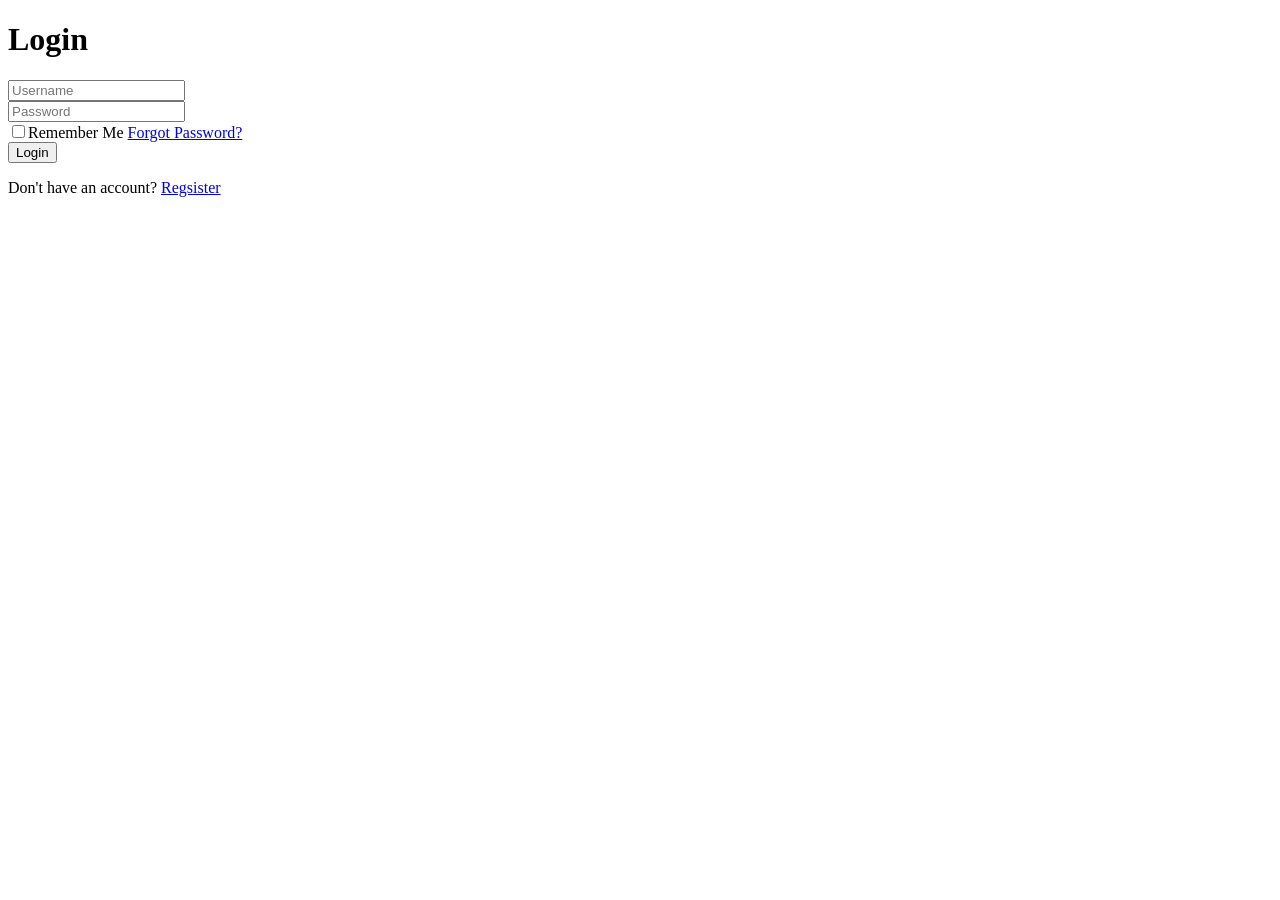
==== login page/index.html @ b5a9ab73 "html done" ====
<!DOCTYPE html>
<html lang="en">
<head>
    <meta charset="UTF-8">
    <meta name="viewport" content="width=device-width, initial-scale=1.0">
    <title>Document</title>
    <link rel="stylesheet" href="style.css">
</head>
<body>
    <div class="wrapper">
        <form action="">
        <h1>Login</h1>
        <div class="input-box">
            <input type="text" placeholder="Username" required>
        </div>
        <div class="input-box">
            <input type="password" placeholder="Password" required>
        </div>
        <div class="remember-forgot">
            <label><input type="checkbox">Remember Me</label>
            <a href="#">Forgot Password?</a>
        </div>
        <button class="btn">Login</button>
        <div class="register-link">
            <p>Don't have an account? <a href="#">Regsister</a></p>
        </div>
        </form>
    </div>
    <script src="main.js"></script>
</body>
</html>
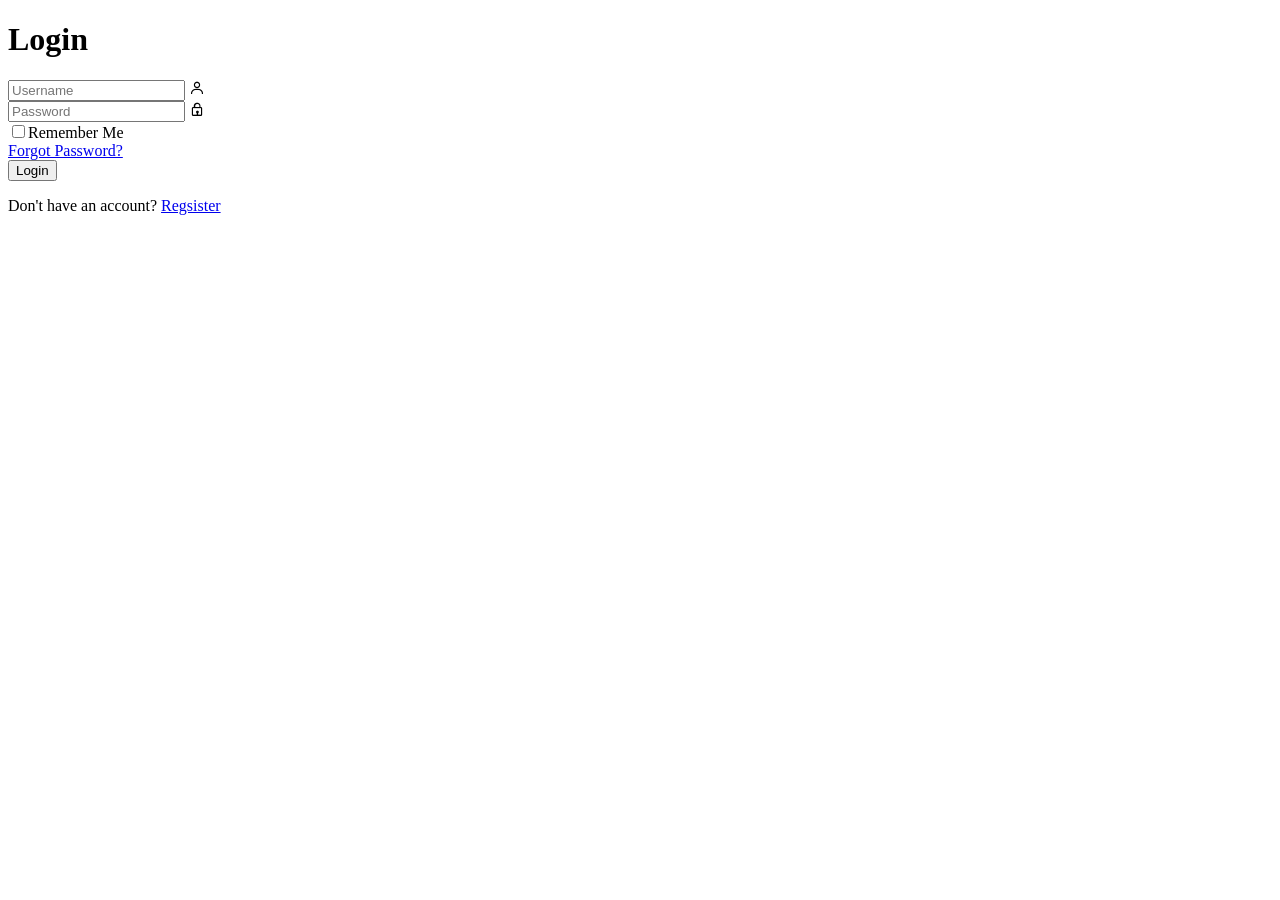
==== commit 3f2bef7c: "html updated" ====
--- a/login page/index.html
+++ b/login page/index.html
@@ -5,6 +5,7 @@
     <meta name="viewport" content="width=device-width, initial-scale=1.0">
     <title>Document</title>
     <link rel="stylesheet" href="style.css">
+    <link href='https://unpkg.com/boxicons@2.1.4/css/boxicons.min.css' rel='stylesheet'>
 </head>
 <body>
     <div class="wrapper">
@@ -12,12 +13,14 @@
         <h1>Login</h1>
         <div class="input-box">
             <input type="text" placeholder="Username" required>
+            <i class='bx bx-user'></i>
         </div>
         <div class="input-box">
             <input type="password" placeholder="Password" required>
+            <i class='bx bx-lock'></i>
         </div>
         <div class="remember-forgot">
-            <label><input type="checkbox">Remember Me</label>
+            <label><input type="checkbox">Remember Me</label><br>
             <a href="#">Forgot Password?</a>
         </div>
         <button class="btn">Login</button>
@@ -28,4 +31,4 @@
     </div>
     <script src="main.js"></script>
 </body>
-</html>+</html>
